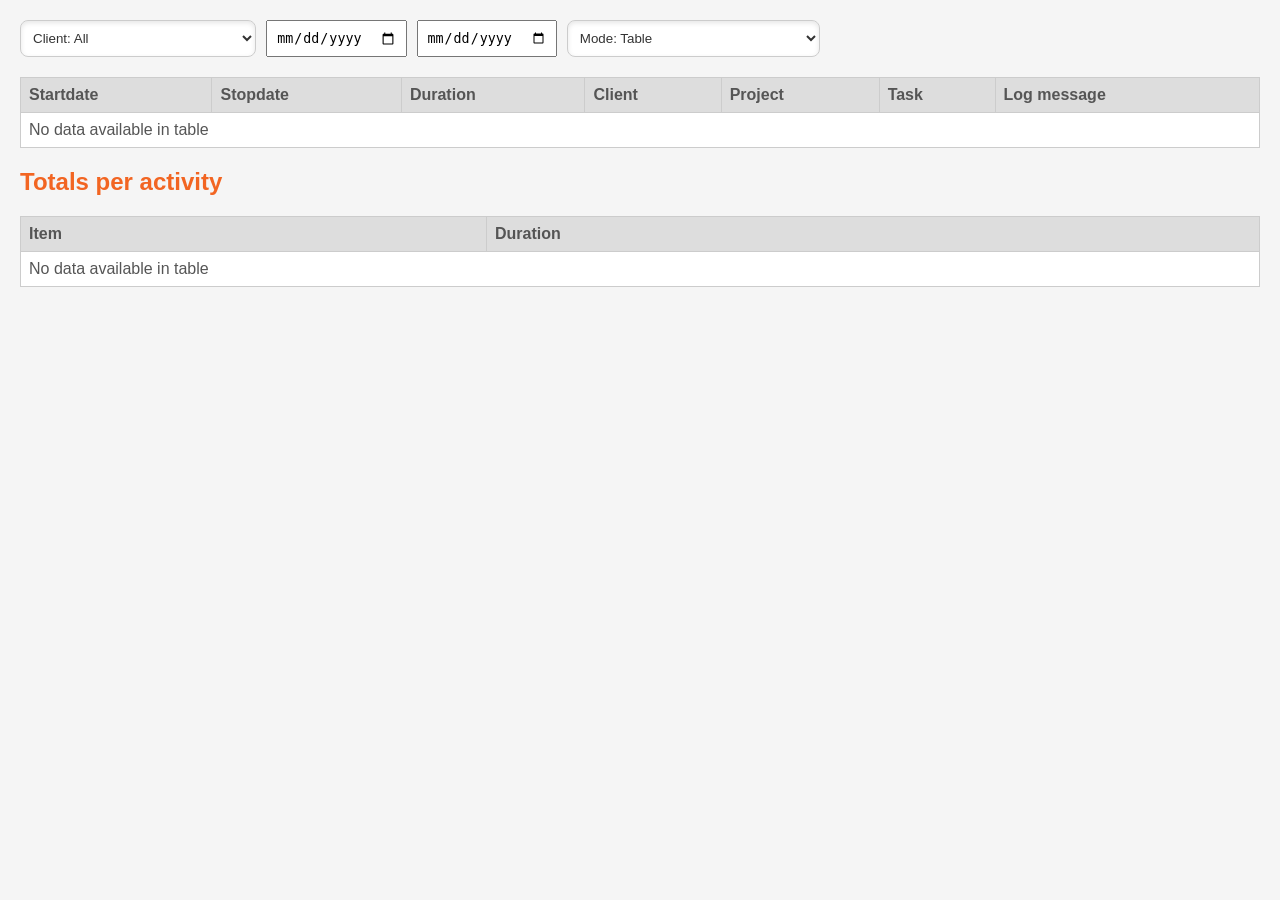
==== public/logs.html @ 4539dd70 "created logs html and css for the logs page" ====
<!DOCTYPE html>
<html lang="en">
<head>
  <meta charset="UTF-8">
  <meta name="viewport" content="width=device-width, initial-scale=1.0">
  <title>Log list</title>
  <link rel="stylesheet" href="styles.css">
</head>
<body>

  <form class="filters">
    <select name="client">
      <option value="all" selected>Client: All</option>
      <option value="client1">Client 1</option>
      <option value="client2">Client 2</option>
      <option value="client3">Client 3</option>
    </select>

    <input type="date" name="fromDate" aria-label="From date">
    <input type="date" name="toDate" aria-label="To date">

    <select name="mode">
      <option value="table" selected>Mode: Table</option>
      <option value="chart">Mode: Chart</option>
    </select>
  </form>

  <table>
    <thead>
      <tr>
        <th>Startdate</th>
        <th>Stopdate</th>
        <th>Duration</th>
        <th>Client</th>
        <th>Project</th>
        <th>Task</th>
        <th>Log message</th>
      </tr>
    </thead>
    <tbody>
      <tr>
        <td colspan="7">No data available in table</td>
      </tr>
    </tbody>
  </table>

  <h2>Totals per activity</h2>

  <table>
    <thead>
      <tr>
        <th>Item</th>
        <th>Duration</th>
      </tr>
    </thead>
    <tbody>
      <tr>
        <td colspan="2">No data available in table</td>
      </tr>
    </tbody>
  </table>

</body>
</html>
---- public/styles.css ----
body {
    font-family: Arial, sans-serif;
    color: #555;
    background-color: #fff;
    margin: 20px;
}

h1 {
    color: #ff6600; 
    font-weight: normal;
    font-size: 28px;
    margin-bottom: 20px;
}

form {
    max-width: 800px;
}

form > div {
    display: flex;
    align-items: center;
    margin-bottom: 15px;
}

label {
    width: 150px; 
    font-size: 14px;
}

input[type="text"], 
select {
    flex-grow: 1;
    padding: 8px 12px;
    border: 1px solid #ccc;
    border-radius: 8px;
    background-color: #fff;

    box-shadow: inset 0px 2px 5px rgba(0,0,0,0.1); 
    color: #333;
    outline: none;
}

ul {
    list-style: none;
    padding: 0;
    margin: 0;
    display: flex;
    gap: 20px;
}

li {
    display: flex;
    flex-direction: row-reverse; 
    align-items: center;
    gap: 8px;
    font-size: 14px;
}

button {
    margin-left: 150px; 
    background: linear-gradient(to bottom, #fefefe, #d3d3d3);
    border: 1px solid #bbb;
    border-radius: 4px;
    padding: 8px 15px;
    cursor: pointer;
    color: #444;
    font-weight: bold;
    box-shadow: 0 1px 2px rgba(0,0,0,0.1);
}

button:hover {
    background: #e2e2e2;
}


::placeholder {
    color: #999;
}

body {
  font-family: Arial, sans-serif;
  background: #f5f5f5;
}

h1, h2 {
  color: #f26522;
}

.controls {
  display: flex;
  gap: 10px;
  margin-bottom: 15px;
}

table {
  width: 100%;
  border-collapse: collapse;
  background: white;
}

th {
  background: #ddd;
  text-align: left;
  padding: 8px;
}

td {
  padding: 8px;
  border-top: 1px solid #ccc;
}

.filters {
  display: flex;
  gap: 10px;
  margin-bottom: 20px;
}

.filters input,
.filters select {
  padding: 8px;
}

table {
  width: 100%;
  border-collapse: collapse;
  margin-bottom: 20px;
}

th,
td {
  border: 1px solid #ccc;
  padding: 8px;
  text-align: left;
}
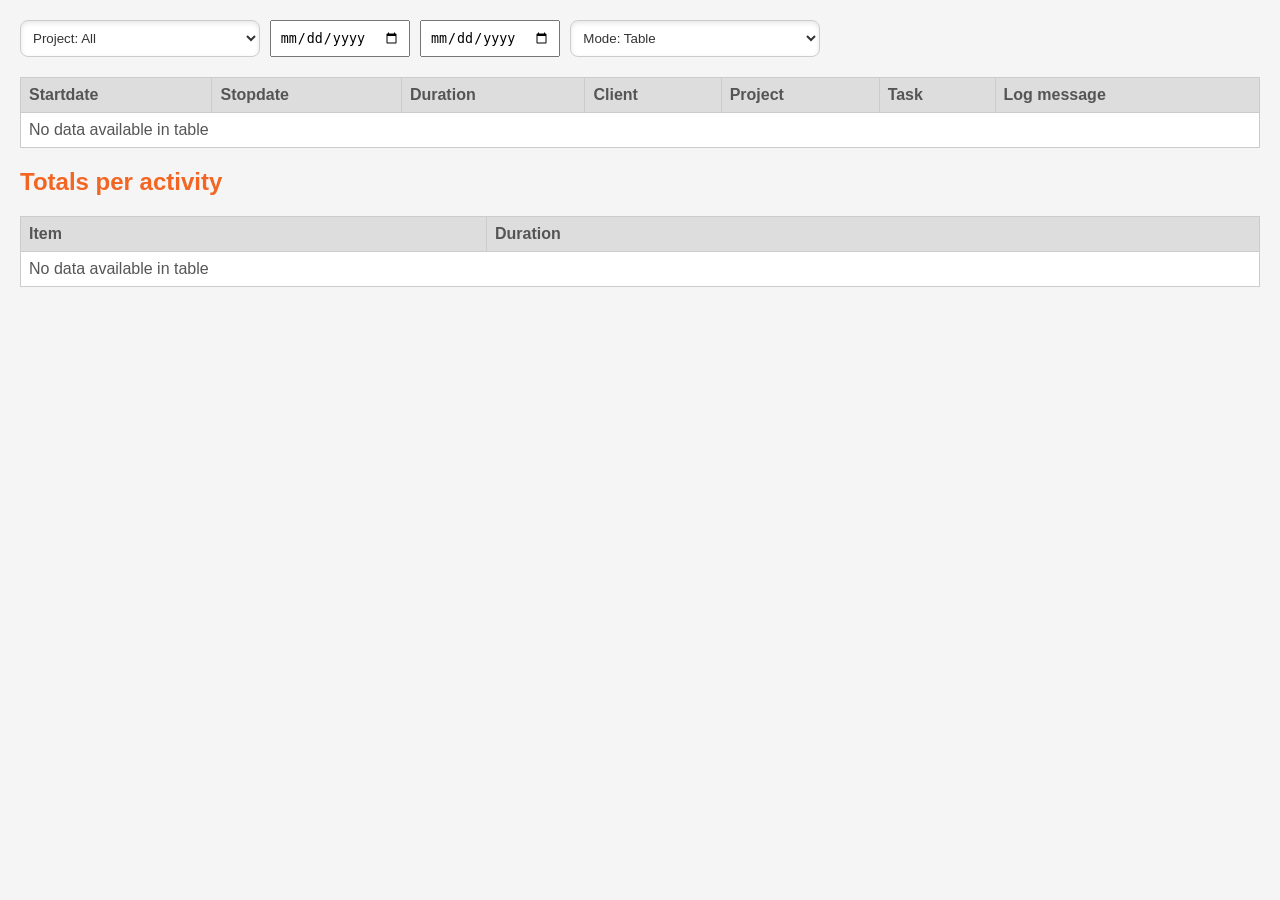
==== commit 56d0ca76: "working on get filter when rendering UI" ====
--- a/public/logs.html
+++ b/public/logs.html
@@ -10,10 +10,10 @@
 
   <form class="filters">
     <select name="client">
-      <option value="all" selected>Client: All</option>
-      <option value="client1">Client 1</option>
-      <option value="client2">Client 2</option>
-      <option value="client3">Client 3</option>
+      <option value="all" selected>Project: All</option>
+      <option value="client1">Djoser</option>
+      <option value="client2">Solundo</option>
+      <option value="client3">FMTC</option>
     </select>
 
     <input type="date" name="fromDate" aria-label="From date">
@@ -25,7 +25,7 @@
     </select>
   </form>
 
-  <table>
+  <table id="logsTable">
     <thead>
       <tr>
         <th>Startdate</th>
@@ -59,6 +59,6 @@
       </tr>
     </tbody>
   </table>
-
+<script src="index.js"></script>
 </body>
 </html>
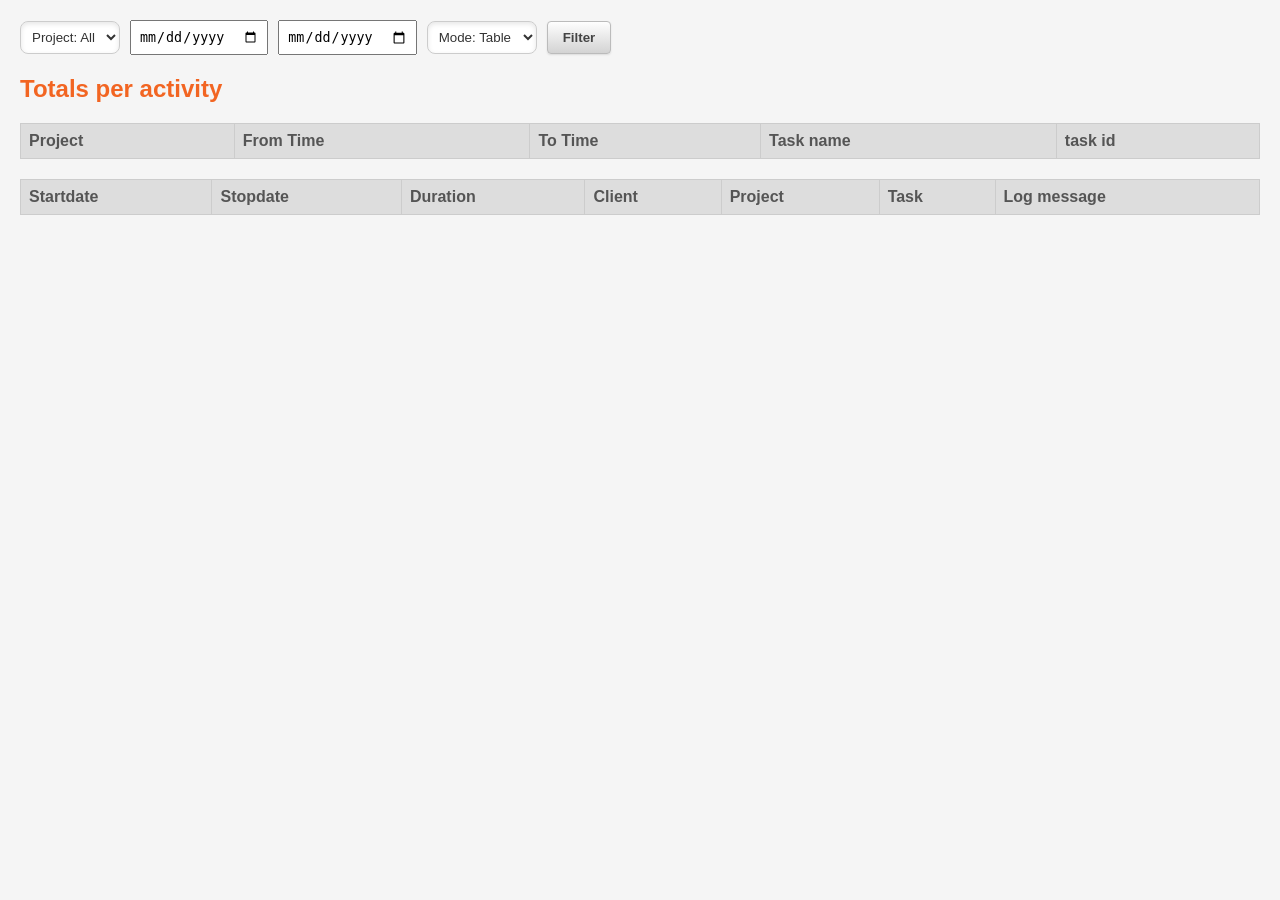
==== commit 5bd5b847: "working on drop down , filter and fetch" ====
--- a/public/logs.html
+++ b/public/logs.html
@@ -9,22 +9,34 @@
 <body>
 
   <form class="filters">
-    <select name="client">
+    <select name="client" id="project">
       <option value="all" selected>Project: All</option>
-      <option value="client1">Djoser</option>
-      <option value="client2">Solundo</option>
-      <option value="client3">FMTC</option>
+      <option value="Djoser">Djoser</option>
+      <option value="Solundo">Solundo</option>
+      <option value="FMTC">FMTC</option>
     </select>
 
-    <input type="date" name="fromDate" aria-label="From date">
-    <input type="date" name="toDate" aria-label="To date">
+    <input type="date" name="fromDate" aria-label="From date" id="fromTime">
+    <input type="date" name="toDate" aria-label="To date" id="toTime">
 
     <select name="mode">
       <option value="table" selected>Mode: Table</option>
       <option value="chart">Mode: Chart</option>
     </select>
+    <button type="button" id="filterButton">Filter</button>
   </form>
+ <h2>Totals per activity</h2>
 
+  <table>
+    <thead>
+      <tr>
+        <th >Project</th>
+        <th>From Time</th>
+        <th>To Time</th>
+        <th>Task name</th>
+        <th>task id</th>
+      </tr>
+    </thead>
   <table id="logsTable">
     <thead>
       <tr>
@@ -37,27 +49,6 @@
         <th>Log message</th>
       </tr>
     </thead>
-    <tbody>
-      <tr>
-        <td colspan="7">No data available in table</td>
-      </tr>
-    </tbody>
-  </table>
-
-  <h2>Totals per activity</h2>
-
-  <table>
-    <thead>
-      <tr>
-        <th>Item</th>
-        <th>Duration</th>
-      </tr>
-    </thead>
-    <tbody>
-      <tr>
-        <td colspan="2">No data available in table</td>
-      </tr>
-    </tbody>
   </table>
 <script src="index.js"></script>
 </body>
--- a/public/styles.css
+++ b/public/styles.css
@@ -57,7 +57,7 @@
 }
 
 button {
-    margin-left: 150px; 
+    margin-left:0px; 
     background: linear-gradient(to bottom, #fefefe, #d3d3d3);
     border: 1px solid #bbb;
     border-radius: 4px;
@@ -113,11 +113,13 @@
   display: flex;
   gap: 10px;
   margin-bottom: 20px;
+  width: fit-content;
+  align-items: center;
 }
 
 .filters input,
 .filters select {
-  padding: 8px;
+  padding: 7px;
 }
 
 table {
@@ -131,6 +133,7 @@
   border: 1px solid #ccc;
   padding: 8px;
   text-align: left;
+  gap: 10px
 }
 
 
